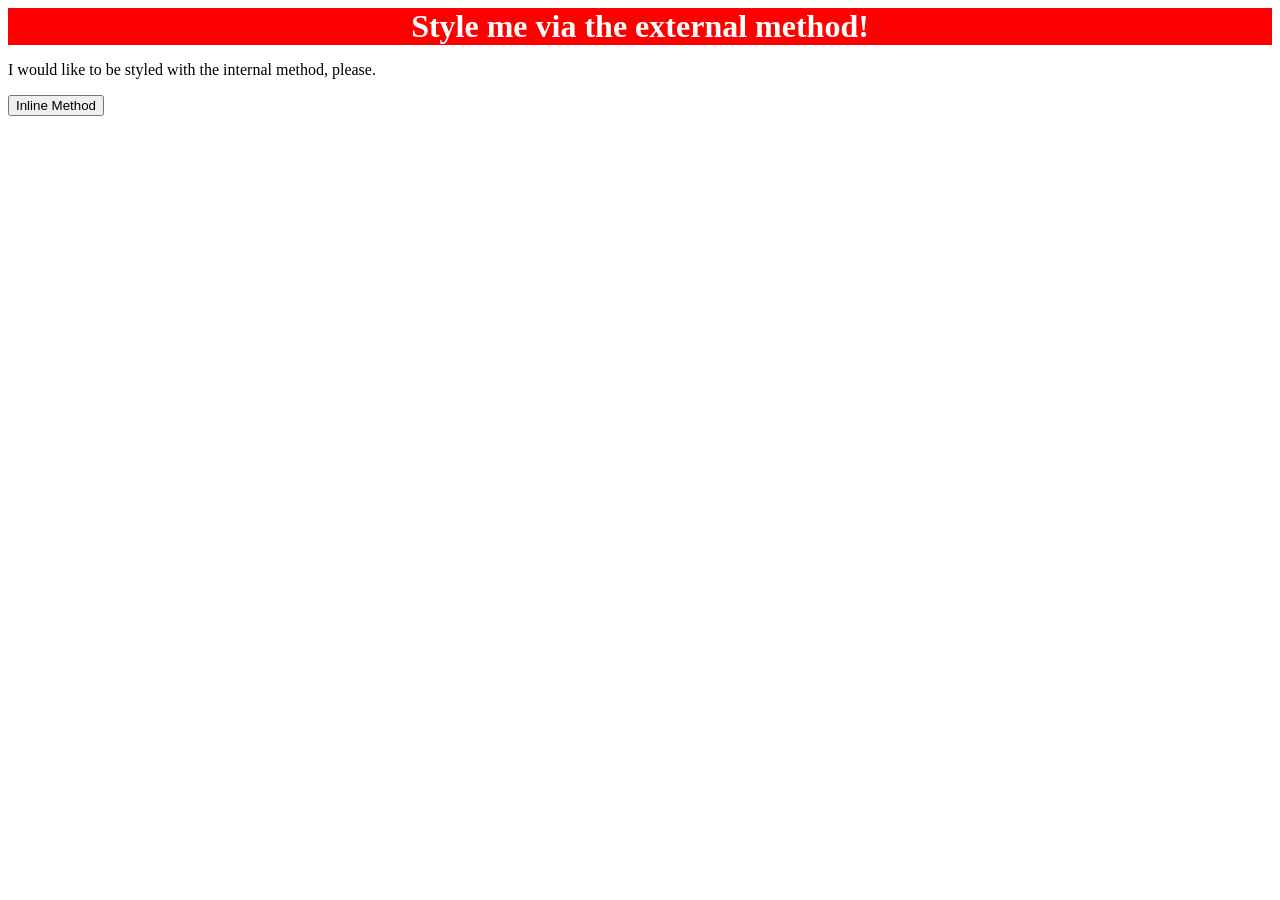
==== foundations/intro-to-css/01-css-methods/index.html @ 2452454b "Completed external method" ====
<!DOCTYPE html>
<html lang="en">
  <head>
    <meta charset="UTF-8">
    <meta http-equiv="X-UA-Compatible" content="IE=edge">
    <meta name="viewport" content="width=device-width, initial-scale=1.0">
    <title>Methods for Adding CSS</title>
  </head>
  <link rel="stylesheet" href ="external.css">
  <body>
    <div id ="External">Style me via the external method!</div>
    <p>I would like to be styled with the internal method, please.</p>
    <button>Inline Method</button>
  </body>
</html>
---- foundations/intro-to-css/01-css-methods/external.css ----
#External {
    color: white;
    background-color: red;
    font-size: 32px;
    font-weight: bold;
    text-align: center;
}
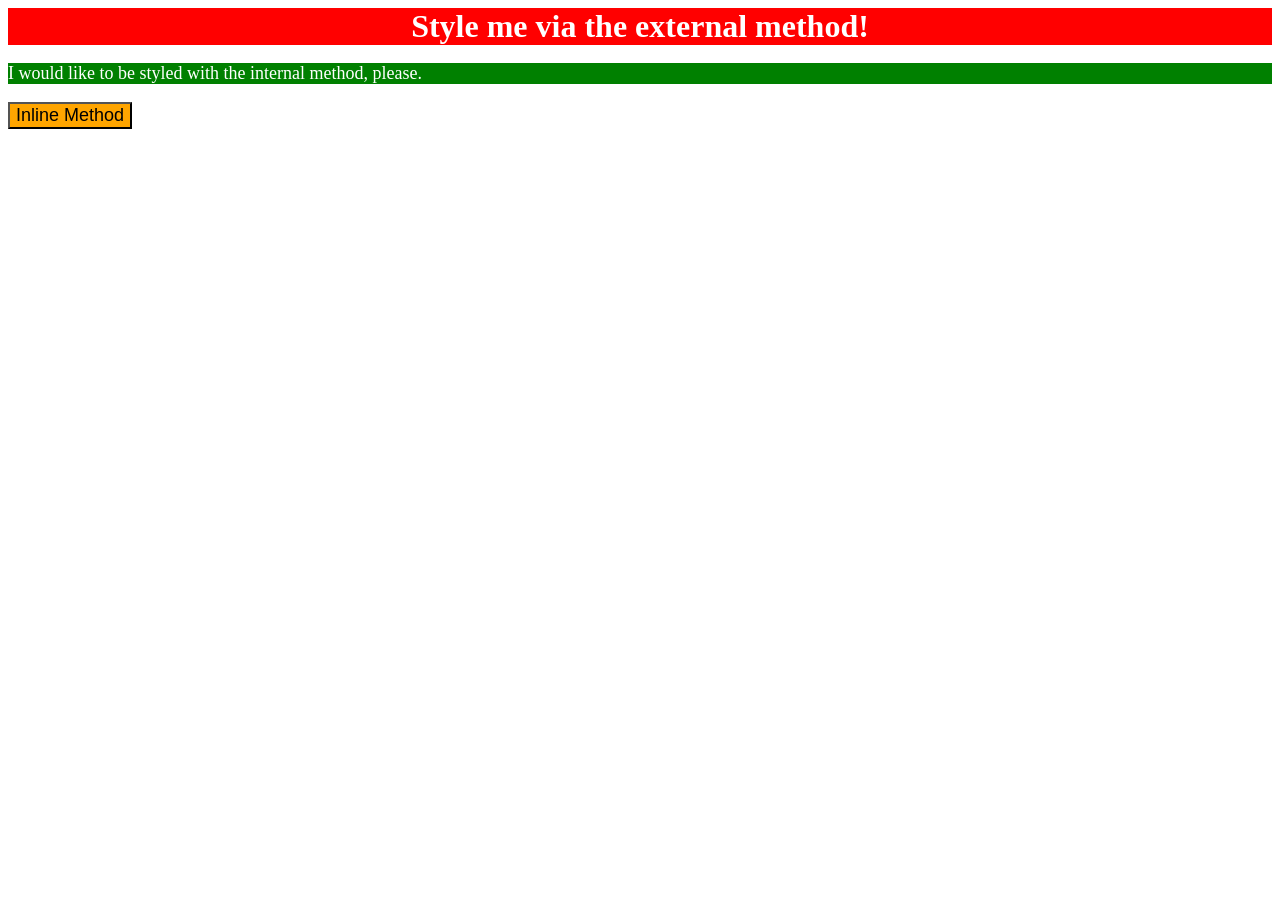
==== commit c21bee90: "Finished internal and incline methods" ====
--- a/foundations/intro-to-css/01-css-methods/index.html
+++ b/foundations/intro-to-css/01-css-methods/index.html
@@ -5,11 +5,18 @@
     <meta http-equiv="X-UA-Compatible" content="IE=edge">
     <meta name="viewport" content="width=device-width, initial-scale=1.0">
     <title>Methods for Adding CSS</title>
+    <link rel="stylesheet" href ="external.css">
+    <style>
+      #Internal {
+        color: white;
+        background-color: green;
+        font-size: 18px;
+      }
+    </style>
   </head>
-  <link rel="stylesheet" href ="external.css">
   <body>
     <div id ="External">Style me via the external method!</div>
-    <p>I would like to be styled with the internal method, please.</p>
-    <button>Inline Method</button>
+    <p id = "Internal">I would like to be styled with the internal method, please.</p>
+    <button style="background-color: orange; font-size: 18px;">Inline Method</button>
   </body>
 </html>
